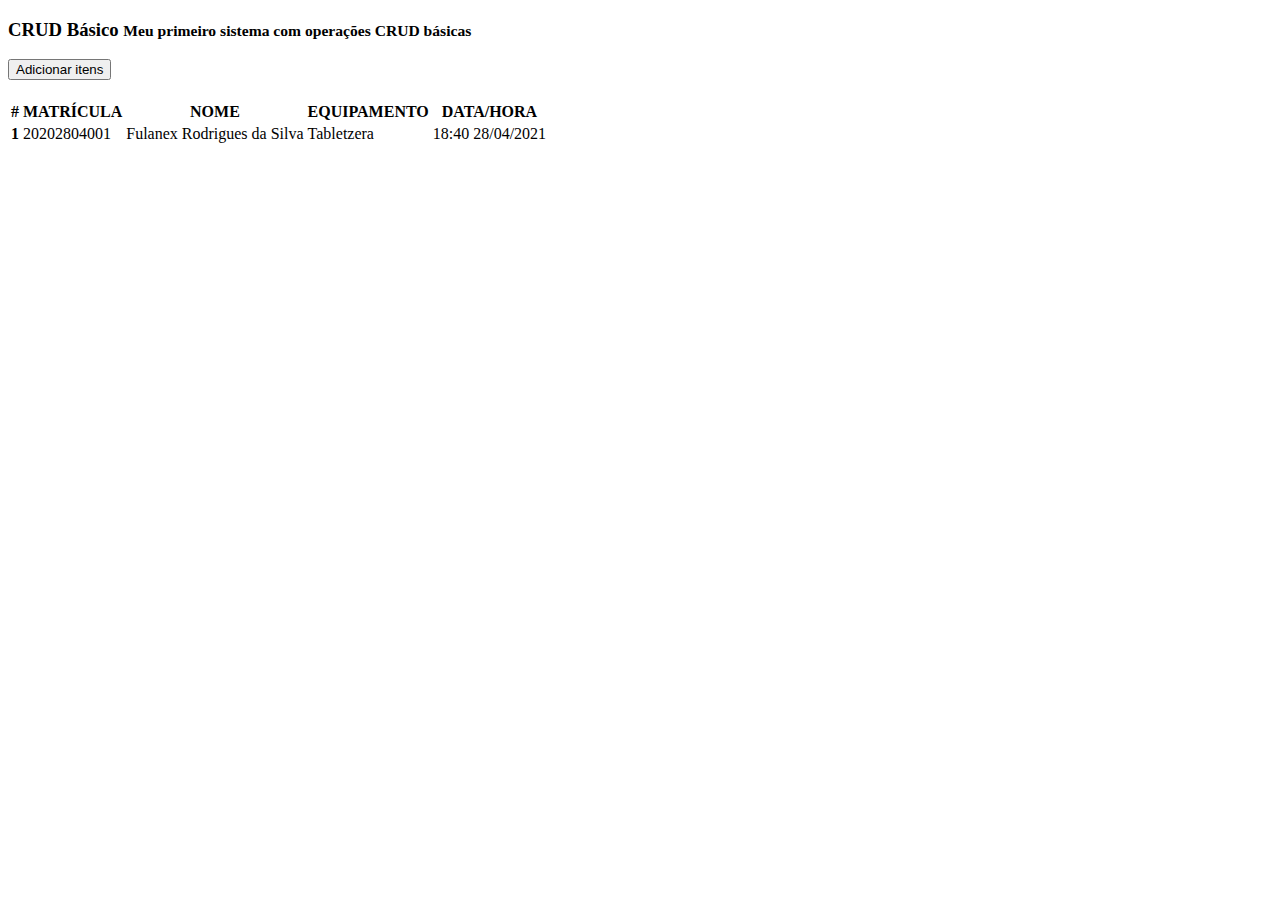
==== CRUD (HTML, CSS e JS)/index.html @ fe1736bf "First commit" ====
<!DOCTYPE html>
<html lang="pt-br">

<head>
    <meta charset="UTF-8">
    <meta http-equiv="X-UA-Compatible" content="IE=edge">
    <meta name="viewport" content="width=device-width, initial-scale=1.0">
    <title>CRUD Básico</title>
    <link href="https://cdn.jsdelivr.net/npm/bootstrap@5.0.0-beta3/dist/css/bootstrap.min.css" rel="stylesheet" integrity="sha384-eOJMYsd53ii+scO/bJGFsiCZc+5NDVN2yr8+0RDqr0Ql0h+rP48ckxlpbzKgwra6" crossorigin="anonymous">
    
</head>

<body>
    <div class="container-fluid">
        <div class="row">
            <div class="col-md-12">
                <h3>
                    CRUD Básico
                    <small class="text-muted">Meu primeiro sistema com operações CRUD básicas</small>
                </h3>
            </div>
        </div>
        <div class="row">
            <div class="col-md-12">
                <button type="button" class="btn btn-primary float-end">Adicionar itens</button>
            </div>
        </div>
        <div class="row" style="margin-top: 20px;">
            <div class="col-md-12">
                <table class="table table-sm">
                    <thead class="table-dark">
                        <tr>
                            <th scope="col">#</th>
                            <th scope="col">MATRÍCULA</th>
                            <th scope="col">NOME</th>
                            <th scope="col">EQUIPAMENTO</th>
                            <th scope="col">DATA/HORA</th>
                        </tr>
                    </thead>
                    <tbody>
                        <tr>
                            <th scope="row">1</th>
                            <td>20202804001</td>
                            <td>Fulanex Rodrigues da Silva</td>
                            <td>Tabletzera</td>
                            <td>18:40 28/04/2021</td>
                        </tr>
                    </tbody>
                </table>
            </div>
        </div>
    </div>


    


    <script src="https://cdn.jsdelivr.net/npm/@popperjs/core@2.9.1/dist/umd/popper.min.js" integrity="sha384-SR1sx49pcuLnqZUnnPwx6FCym0wLsk5JZuNx2bPPENzswTNFaQU1RDvt3wT4gWFG" crossorigin="anonymous"></script>
    <script src="https://cdn.jsdelivr.net/npm/bootstrap@5.0.0-beta3/dist/js/bootstrap.min.js" integrity="sha384-j0CNLUeiqtyaRmlzUHCPZ+Gy5fQu0dQ6eZ/xAww941Ai1SxSY+0EQqNXNE6DZiVc" crossorigin="anonymous"></script>
    <script src="index.js"></script>
</body>
</html>
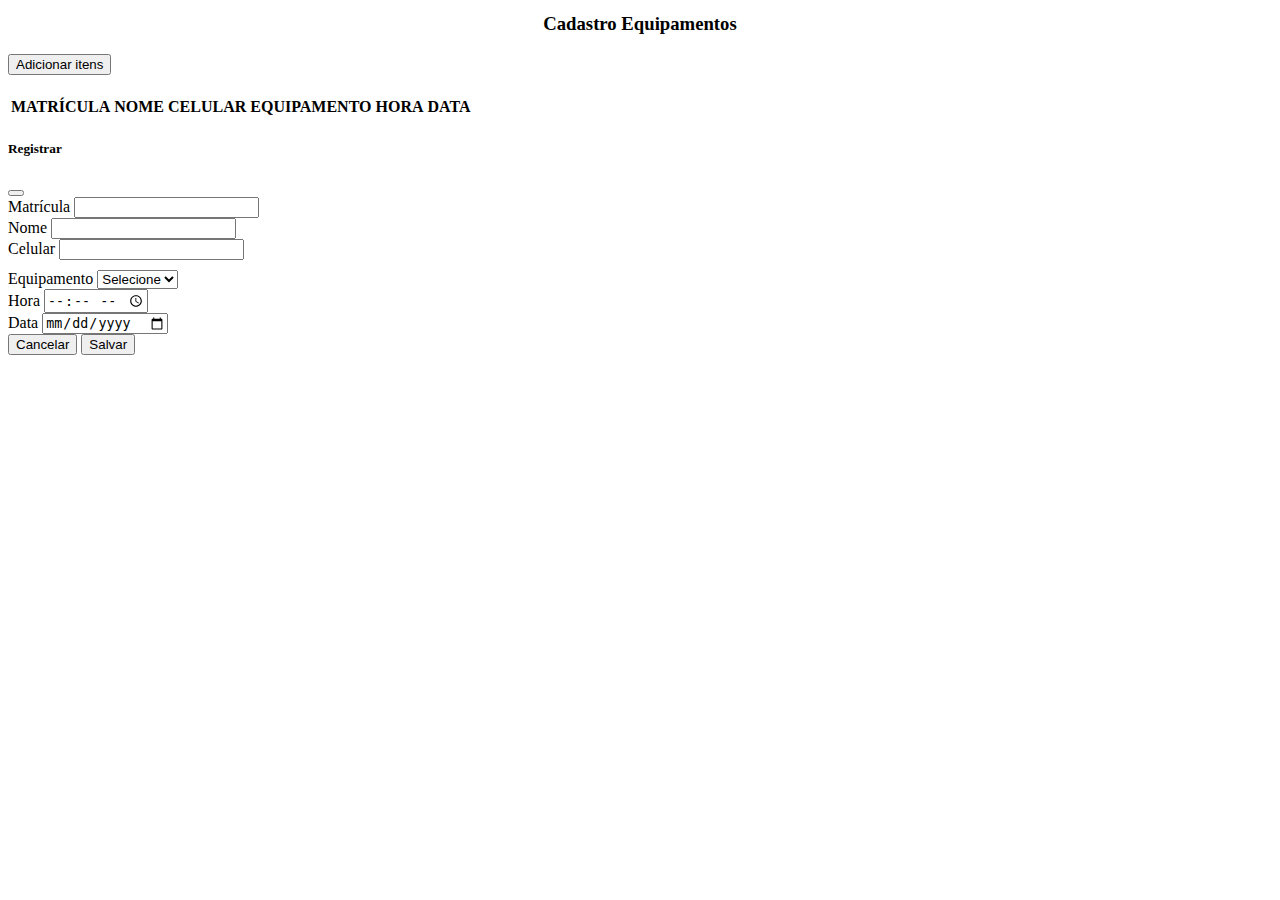
==== commit 8cfae347: "Att" ====
--- a/CRUD (HTML, CSS e JS)/index.html
+++ b/CRUD (HTML, CSS e JS)/index.html
@@ -7,56 +7,118 @@
     <meta name="viewport" content="width=device-width, initial-scale=1.0">
     <title>CRUD Básico</title>
     <link href="https://cdn.jsdelivr.net/npm/bootstrap@5.0.0-beta3/dist/css/bootstrap.min.css" rel="stylesheet" integrity="sha384-eOJMYsd53ii+scO/bJGFsiCZc+5NDVN2yr8+0RDqr0Ql0h+rP48ckxlpbzKgwra6" crossorigin="anonymous">
-    
+    <link rel="stylesheet" href="fontawesome-free-5.15.3-web/css/fontawesome.min.css">
+    <link rel="stylesheet" href="fontawesome-free-5.15.3-web/css/all.css">
 </head>
 
 <body>
     <div class="container-fluid">
         <div class="row">
             <div class="col-md-12">
-                <h3>
-                    CRUD Básico
-                    <small class="text-muted">Meu primeiro sistema com operações CRUD básicas</small>
+                <h3 style="text-align: center; margin-top: 0.7em;">
+                    <strong>Cadastro Equipamentos</strong>
                 </h3>
             </div>
         </div>
         <div class="row">
             <div class="col-md-12">
-                <button type="button" class="btn btn-primary float-end">Adicionar itens</button>
+                <button type="button" class="btn btn-primary float-end" data-bs-toggle="modal" data-bs-target="#modalRegistro">Adicionar itens</button>
             </div>
         </div>
         <div class="row" style="margin-top: 20px;">
             <div class="col-md-12">
-                <table class="table table-sm">
+                <table id="tblDados" class="table table-hover" style="vertical-align: middle;">
                     <thead class="table-dark">
                         <tr>
-                            <th scope="col">#</th>
                             <th scope="col">MATRÍCULA</th>
                             <th scope="col">NOME</th>
+                            <th scope="col">CELULAR</th>
                             <th scope="col">EQUIPAMENTO</th>
-                            <th scope="col">DATA/HORA</th>
+                            <th scope="col">HORA</th>
+                            <th scope="col">DATA</th>
+                            <th scope="col" style="width: 50px;"></th>
+                            <th scope="col" style="width: 50px;"></th>
                         </tr>
                     </thead>
                     <tbody>
-                        <tr>
-                            <th scope="row">1</th>
-                            <td>20202804001</td>
-                            <td>Fulanex Rodrigues da Silva</td>
-                            <td>Tabletzera</td>
-                            <td>18:40 28/04/2021</td>
-                        </tr>
                     </tbody>
                 </table>
             </div>
         </div>
     </div>
 
+    <div class="modal fade" id="modalRegistro" tabindex="-1" aria-labelledby="modalRegistroLabel" aria-hidden="true">
+        <div class="modal-dialog modal-lg">
+          <div class="modal-content">
+            <div class="modal-header">
+              <h5 class="modal-title" id="modalRegistroLabel">Registrar</h5>
+              <button type="button" class="btn-close" data-bs-dismiss="modal" aria-label="Close"></button>
+            </div>
+            <div class="modal-body">
+                <div class="row">
+                    <input id="hdID" type="hidden" />
+                    <div class="col-md-4">
+                        <div class="form-group">
+                            <label for="">Matrícula</label>
+                            <input type="text" id="txtMatricula" class="form-control">
+                        </div>
+                    </div>
+                    <div class="col-md-4">
+                        <div class="form-group">
+                            <label for="">Nome</label>
+                            <input type="text" id="txtNome" class="form-control">
+                        </div>
+                    </div>
+                    <div class="col-md-4">
+                        <div class="form-group">
+                            <label for="">Celular</label>
+                            <input type="text" id="txtCelular" class="form-control">
+                        </div>
+                    </div>
+                </div>
+                <div class="row" style="margin-top: 10px;">
+                    <div class="col-md-4">
+                        <div class="form-group">
+                            <label for="">Equipamento</label>
+                            <select id="txtEquipamento" class="form-control">
+                                <option value="" disabled selected>Selecione</option>
+                                <option value="Notebook">#001</option>
+                                <option value="Tablet">#002</option>
+                                <option value="Adaptador">#003</option>
+                                <option value="Régua">#004</option>
+                                <option value="Cabo HDMI">#005</option>
+                                <option value="Cabo VGA">#006</option>
+                            </select>
+                        </div>
+                    </div>
+                    <div class="col-md-3">
+                        <div class="form-group">
+                            <label for="">Hora</label>
+                            <input type="time" id="txtHora" class="form-control">
+                        </div>
+                    </div>
+                    <div class="col-md-5">
+                        <div class="form-group">
+                            <label for="">Data</label>
+                            <input type="date" id="txtData" class="form-control">
+                        </div>
+                    </div>
+                </div>
+            </div>
+            <div class="modal-footer">
+              <button type="button" class="btn btn-secondary" data-bs-dismiss="modal">Cancelar</button>
+              <button type="button" id="btnSalvar" class="btn btn-success">Salvar</button>
+            </div>
+          </div>
+        </div>
+      </div>
 
     
 
 
     <script src="https://cdn.jsdelivr.net/npm/@popperjs/core@2.9.1/dist/umd/popper.min.js" integrity="sha384-SR1sx49pcuLnqZUnnPwx6FCym0wLsk5JZuNx2bPPENzswTNFaQU1RDvt3wT4gWFG" crossorigin="anonymous"></script>
     <script src="https://cdn.jsdelivr.net/npm/bootstrap@5.0.0-beta3/dist/js/bootstrap.min.js" integrity="sha384-j0CNLUeiqtyaRmlzUHCPZ+Gy5fQu0dQ6eZ/xAww941Ai1SxSY+0EQqNXNE6DZiVc" crossorigin="anonymous"></script>
+    <script src="https://ajax.googleapis.com/ajax/libs/jquery/2.1.3/jquery.min.js" type="text/javascript"></script>
     <script src="index.js"></script>
 </body>
 </html>